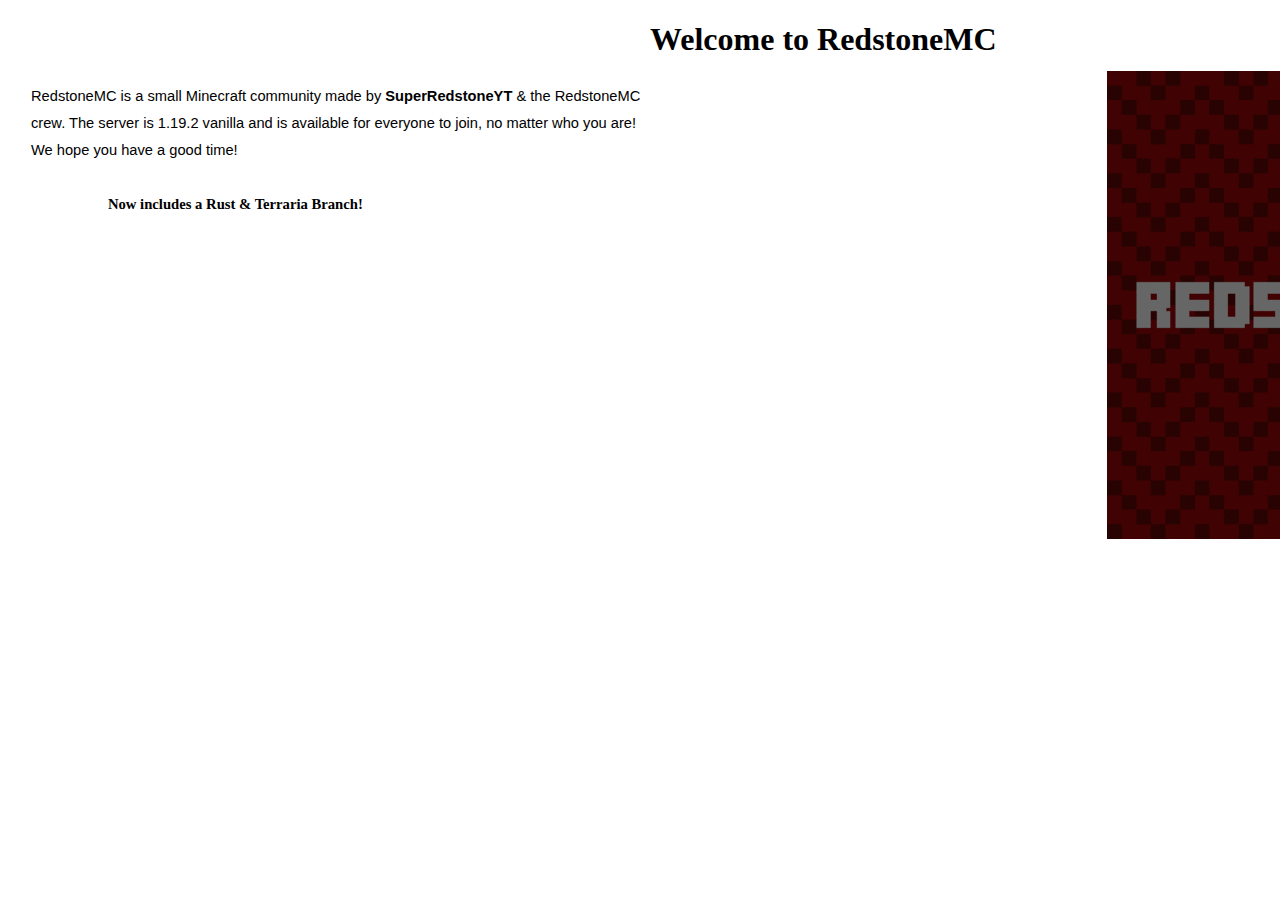
==== index.html @ e6b54269 "Merge pull request #1 from starrider346/dev" ====
<!DOCTYPE html>
<html lang="en">
  <head>
    <meta http-equiv="content-type" content="text/html; charset=UTF-8">
    <meta name="viewport" content="width=device-width, initial-scale=1.0">
    <meta http-equiv="X-UA-Compatible" content="ie=edge">
    <title>RedstoneMC</title>
    <link rel="stylesheet" href="./style.css">
    <link rel="icon" href="/assets/favicon.ico" type="image/x-icon">
    <meta name="author" content="Dymusic,Redstone,Strider">
  </head>
  <body style="      margin-left: 650px;">
    <div>
      <h1>Welcome to RedstoneMC</h1>
      <h2 style="margin-left: -619px; width: 100%; height: 140px;"><span style="font-size: 14.6667px; font-style: normal; font-variant-ligatures: none; font-variant-caps: normal; font-weight: 400; letter-spacing: normal; text-align: center; text-indent: 0px; text-transform: none; white-space: pre-wrap; word-spacing: 0px; -webkit-text-stroke-width: 0px; text-decoration-style: initial; text-decoration-color: initial; display: inline !important; float: none; font-family: Arial;">RedstoneMC is a small Minecraft community made by <strong>SuperRedstoneYT </strong>&amp; the RedstoneMC crew. The server is 1.19.2 vanilla and is available for everyone to join, no matter who you are! We hope you have a good time!</span><br

style="box-sizing: border-box; font-family: Lato,sans-serif; font-size: 14.6667px; font-style: normal; font-variant-ligatures: none; font-variant-caps: normal; font-weight: 400; letter-spacing: normal; text-align: center; text-indent: 0px; text-transform: none; white-space: pre-wrap; word-spacing: 0px; -webkit-text-stroke-width: 0px; text-decoration-style: initial; text-decoration-color: initial;"><br

style="box-sizing: border-box; font-family: Lato,sans-serif; font-size: 14.6667px; font-style: normal; font-variant-ligatures: none; font-variant-caps: normal; font-weight: 400; letter-spacing: normal; text-align: center; text-indent: 0px; text-transform: none; white-space: pre-wrap; word-spacing: 0px; -webkit-text-stroke-width: 0px; text-decoration-style: initial; text-decoration-color: initial;"><span

style="font-size: 14.6667px; font-style: normal; font-variant-ligatures: none; font-variant-caps: normal; font-weight: 400; letter-spacing: normal; text-align: center; text-indent: 0px; text-transform: none; white-space: pre-wrap; word-spacing: 0px; -webkit-text-stroke-width: 0px; text-decoration-style: initial; text-decoration-color: initial; display: inline !important; float: none; font-family: Lucida Sans Unicode;">                     <strong>Now includes a Rust &amp; Terraria Branch! <br></strong></span></h2>
      <a href="https://www.youtube.com/watch?v=gHmwCBnIClc"><img src="/assets/New_Piskel_1_2.gif"

          alt="Gif of Redstonemc" title="Image" style="margin-left: 457px; margin-top: -169px;"></a>
    </div>
  </body>
</html>
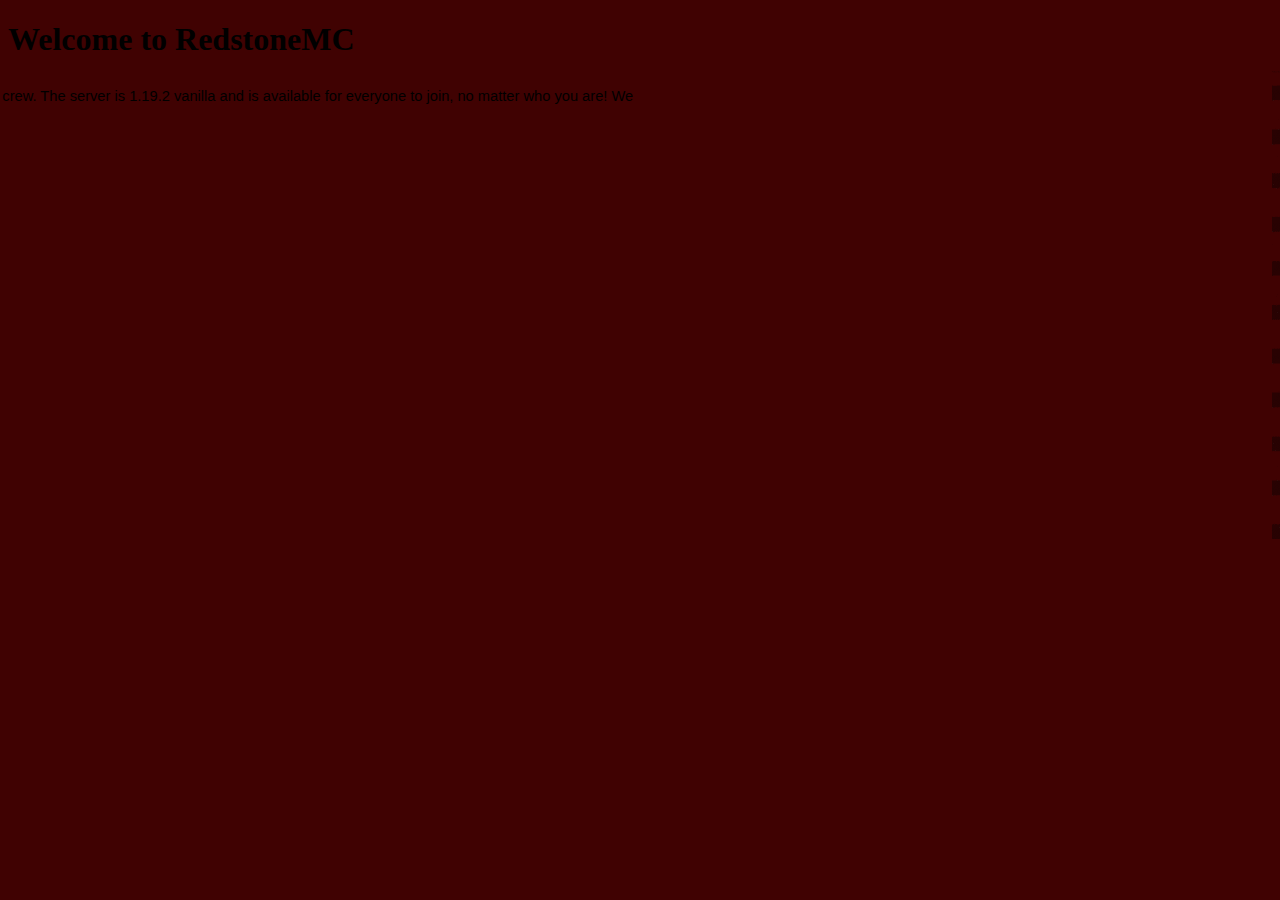
==== commit 85650302: "Update index.html" ====
--- a/index.html
+++ b/index.html
@@ -1,12 +1,13 @@
 <!DOCTYPE html>
 <html lang="en">
   <head>
+    <body style="background-color:#400202;">
     <meta http-equiv="content-type" content="text/html; charset=UTF-8">
     <meta name="viewport" content="width=device-width, initial-scale=1.0">
     <meta http-equiv="X-UA-Compatible" content="ie=edge">
     <title>RedstoneMC</title>
     <link rel="stylesheet" href="./style.css">
-    <link rel="icon" href="/assets/favicon.ico" type="image/x-icon">
+    <link rel="icon" href="/assets/New_Piskel_1_2.gif" type="image/x-icon">
     <meta name="author" content="Dymusic,Redstone,Strider">
   </head>
   <body style="      margin-left: 650px;">
@@ -21,7 +22,11 @@
 style="font-size: 14.6667px; font-style: normal; font-variant-ligatures: none; font-variant-caps: normal; font-weight: 400; letter-spacing: normal; text-align: center; text-indent: 0px; text-transform: none; white-space: pre-wrap; word-spacing: 0px; -webkit-text-stroke-width: 0px; text-decoration-style: initial; text-decoration-color: initial; display: inline !important; float: none; font-family: Lucida Sans Unicode;">                     <strong>Now includes a Rust &amp; Terraria Branch! <br></strong></span></h2>
       <a href="https://www.youtube.com/watch?v=gHmwCBnIClc"><img src="/assets/New_Piskel_1_2.gif"
 
-          alt="Gif of Redstonemc" title="Image" style="margin-left: 457px; margin-top: -169px;"></a>
+          alt="Gif of Redstonemc" title="Image" style="margin-left: 100%; margin-top: -169px;"></a>
     </div>
   </body>
 </html>
+
+
+
+<!--Leave formatting to Strider-->
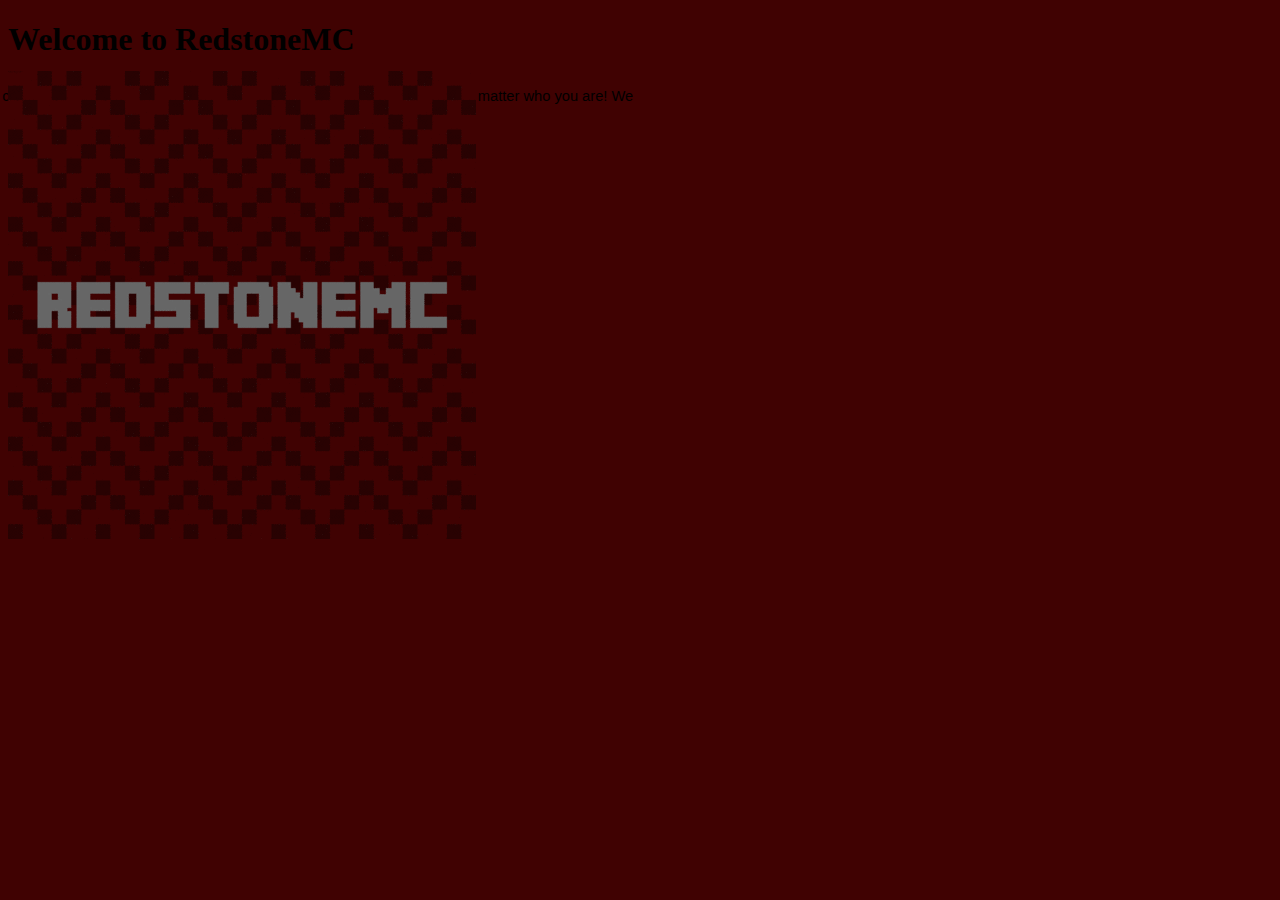
==== commit ff700f49: "Update index.html" ====
--- a/index.html
+++ b/index.html
@@ -22,7 +22,7 @@
 style="font-size: 14.6667px; font-style: normal; font-variant-ligatures: none; font-variant-caps: normal; font-weight: 400; letter-spacing: normal; text-align: center; text-indent: 0px; text-transform: none; white-space: pre-wrap; word-spacing: 0px; -webkit-text-stroke-width: 0px; text-decoration-style: initial; text-decoration-color: initial; display: inline !important; float: none; font-family: Lucida Sans Unicode;">                     <strong>Now includes a Rust &amp; Terraria Branch! <br></strong></span></h2>
       <a href="https://www.youtube.com/watch?v=gHmwCBnIClc"><img src="/assets/New_Piskel_1_2.gif"
 
-          alt="Gif of Redstonemc" title="Image" style="margin-left: 100%; margin-top: -169px;"></a>
+          alt="Gif of Redstonemc" title="Image" style="margin-right: -468px; margin-top: -169px;"></a>
     </div>
   </body>
 </html>
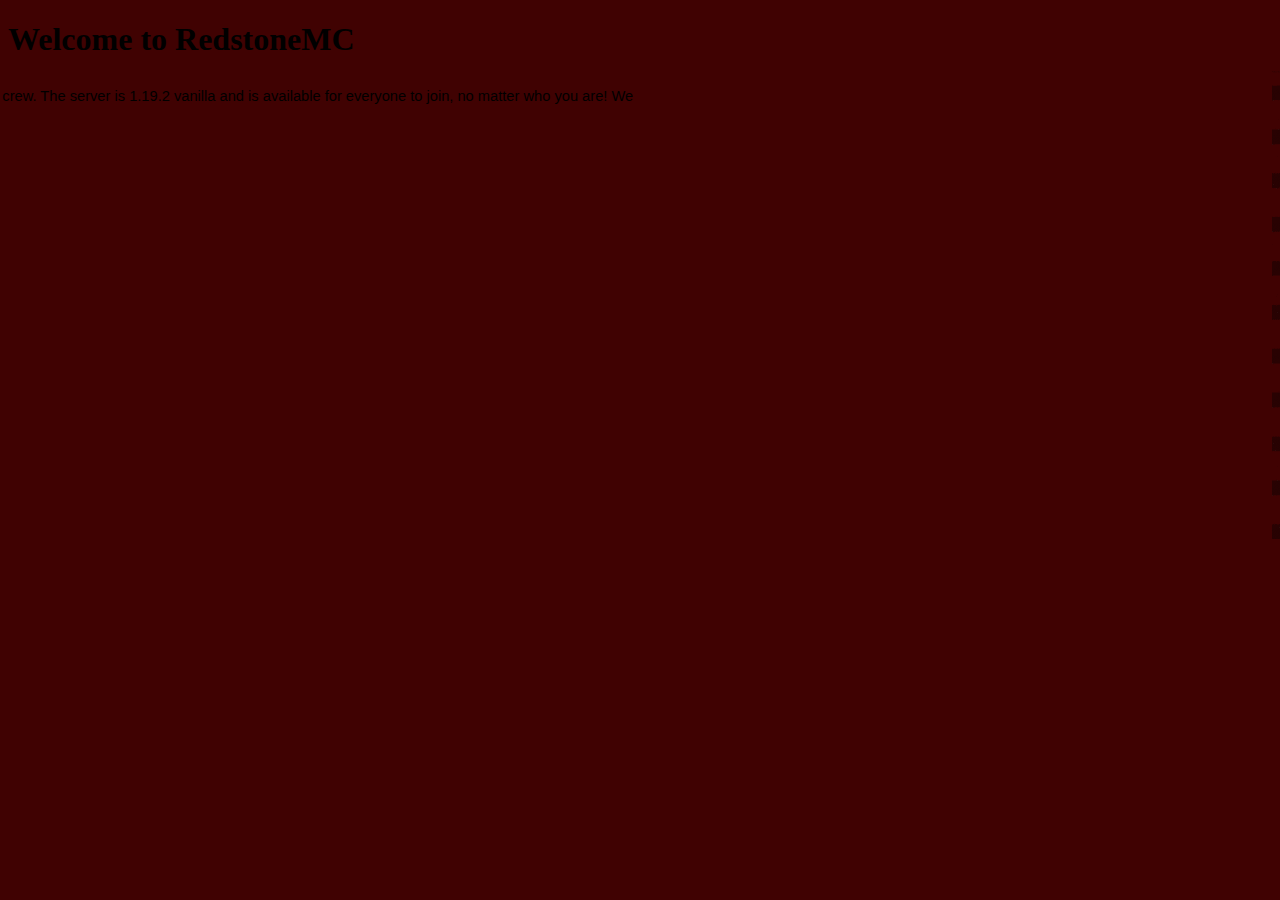
==== commit 64142849: "Update index.html" ====
--- a/index.html
+++ b/index.html
@@ -22,7 +22,7 @@
 style="font-size: 14.6667px; font-style: normal; font-variant-ligatures: none; font-variant-caps: normal; font-weight: 400; letter-spacing: normal; text-align: center; text-indent: 0px; text-transform: none; white-space: pre-wrap; word-spacing: 0px; -webkit-text-stroke-width: 0px; text-decoration-style: initial; text-decoration-color: initial; display: inline !important; float: none; font-family: Lucida Sans Unicode;">                     <strong>Now includes a Rust &amp; Terraria Branch! <br></strong></span></h2>
       <a href="https://www.youtube.com/watch?v=gHmwCBnIClc"><img src="/assets/New_Piskel_1_2.gif"
 
-          alt="Gif of Redstonemc" title="Image" style="margin-right: -468px; margin-top: -169px;"></a>
+          alt="Gif of Redstonemc" align="right" title="Image" style="margin-right: -468px; margin-top: -169px;"></a>
     </div>
   </body>
 </html>
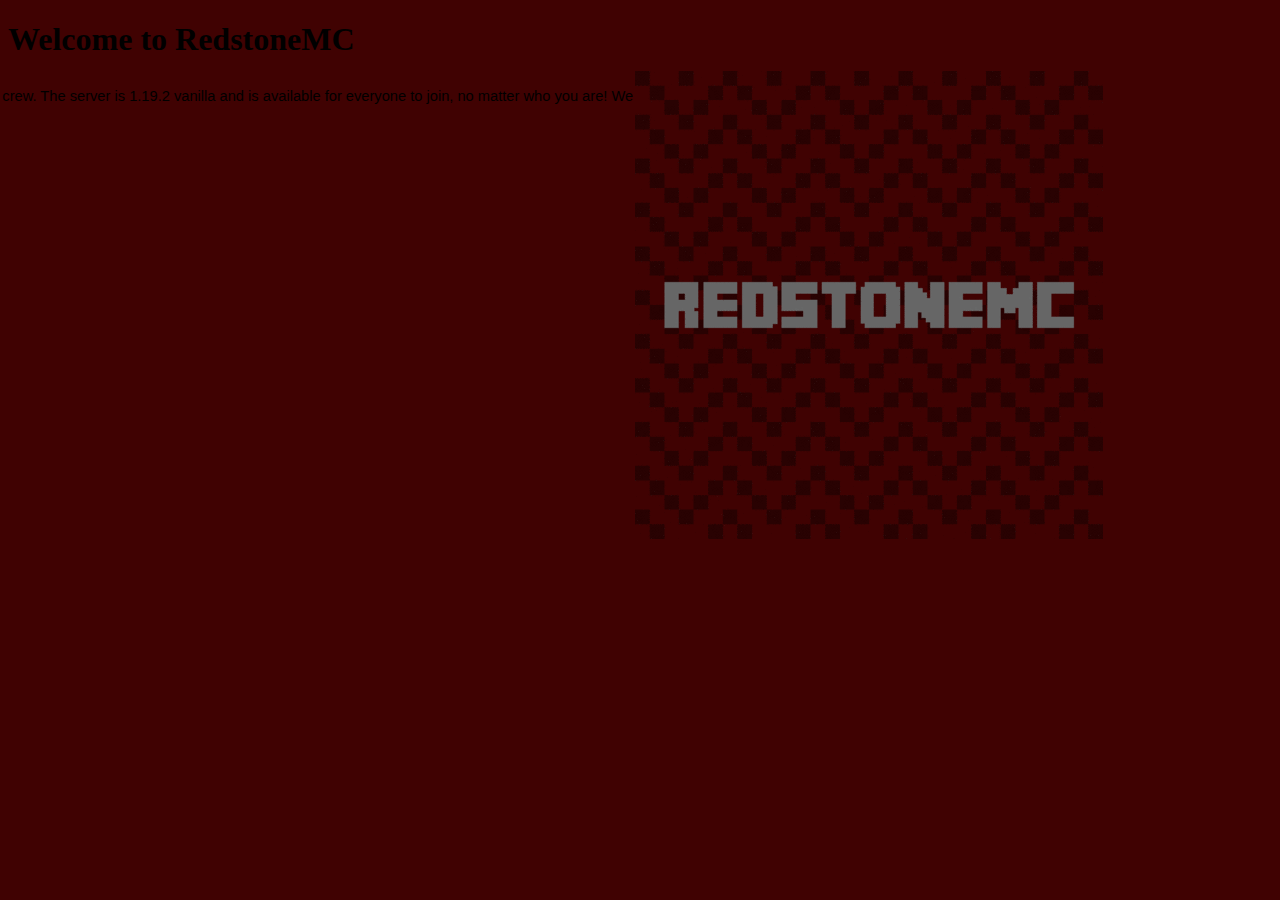
==== commit 39c98090: "Update index.html" ====
--- a/index.html
+++ b/index.html
@@ -22,7 +22,7 @@
 style="font-size: 14.6667px; font-style: normal; font-variant-ligatures: none; font-variant-caps: normal; font-weight: 400; letter-spacing: normal; text-align: center; text-indent: 0px; text-transform: none; white-space: pre-wrap; word-spacing: 0px; -webkit-text-stroke-width: 0px; text-decoration-style: initial; text-decoration-color: initial; display: inline !important; float: none; font-family: Lucida Sans Unicode;">                     <strong>Now includes a Rust &amp; Terraria Branch! <br></strong></span></h2>
       <a href="https://www.youtube.com/watch?v=gHmwCBnIClc"><img src="/assets/New_Piskel_1_2.gif"
 
-          alt="Gif of Redstonemc" align="right" title="Image" style="margin-right: -468px; margin-top: -169px;"></a>
+          alt="Gif of Redstonemc" align="right" title="Image" style="margin-right: 169px; margin-top: -169px;"></a>
     </div>
   </body>
 </html>
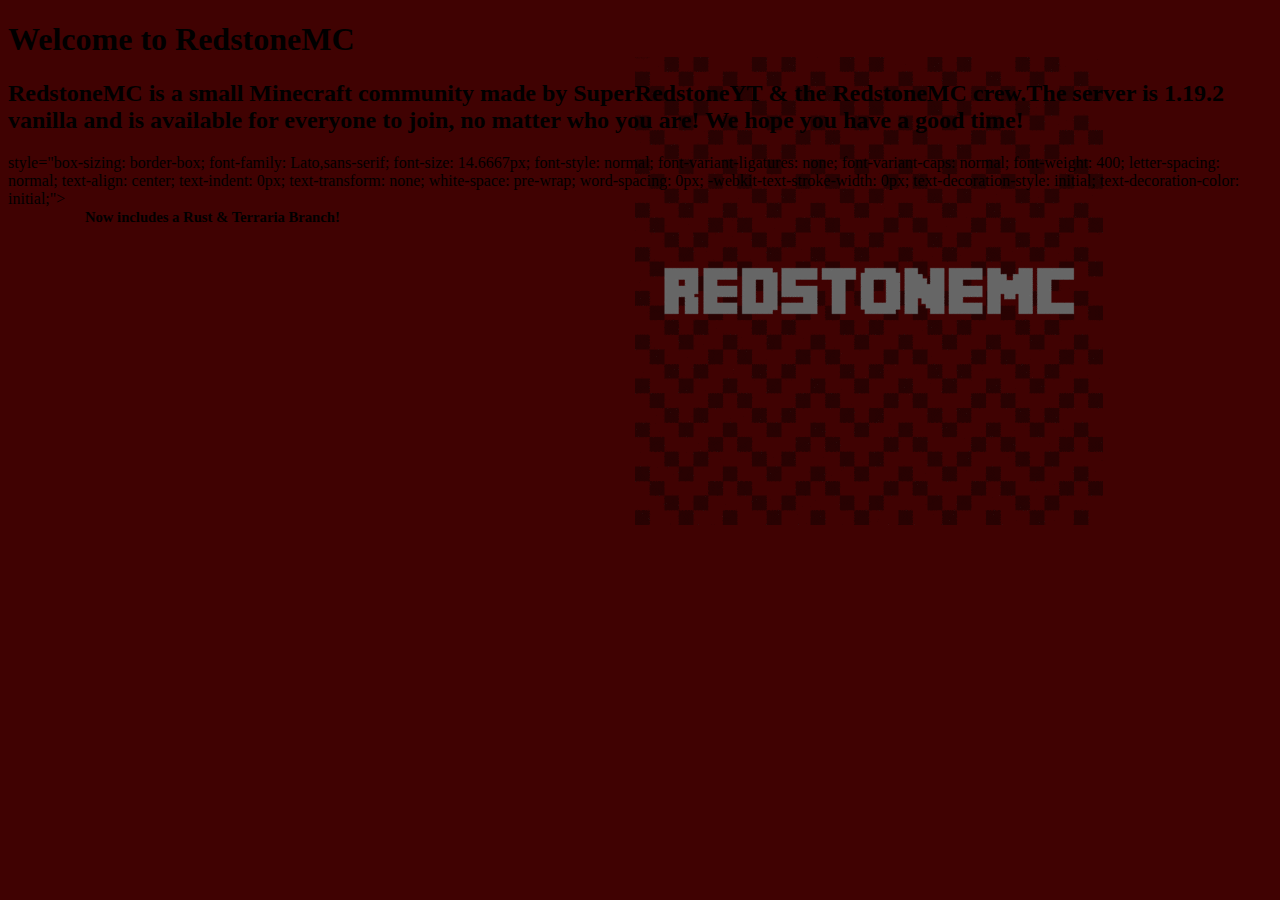
==== commit f46a092f: "Update index.html" ====
--- a/index.html
+++ b/index.html
@@ -13,7 +13,7 @@
   <body style="      margin-left: 650px;">
     <div>
       <h1>Welcome to RedstoneMC</h1>
-      <h2 style="margin-left: -619px; width: 100%; height: 140px;"><span style="font-size: 14.6667px; font-style: normal; font-variant-ligatures: none; font-variant-caps: normal; font-weight: 400; letter-spacing: normal; text-align: center; text-indent: 0px; text-transform: none; white-space: pre-wrap; word-spacing: 0px; -webkit-text-stroke-width: 0px; text-decoration-style: initial; text-decoration-color: initial; display: inline !important; float: none; font-family: Arial;">RedstoneMC is a small Minecraft community made by <strong>SuperRedstoneYT </strong>&amp; the RedstoneMC crew. The server is 1.19.2 vanilla and is available for everyone to join, no matter who you are! We hope you have a good time!</span><br
+      <h2>RedstoneMC is a small Minecraft community made by <strong>SuperRedstoneYT </strong>&amp; the RedstoneMC crew.The server is 1.19.2 vanilla and is available for everyone to join, no matter who you are! We hope you have a good time!</span></h2>
 
 style="box-sizing: border-box; font-family: Lato,sans-serif; font-size: 14.6667px; font-style: normal; font-variant-ligatures: none; font-variant-caps: normal; font-weight: 400; letter-spacing: normal; text-align: center; text-indent: 0px; text-transform: none; white-space: pre-wrap; word-spacing: 0px; -webkit-text-stroke-width: 0px; text-decoration-style: initial; text-decoration-color: initial;"><br
 
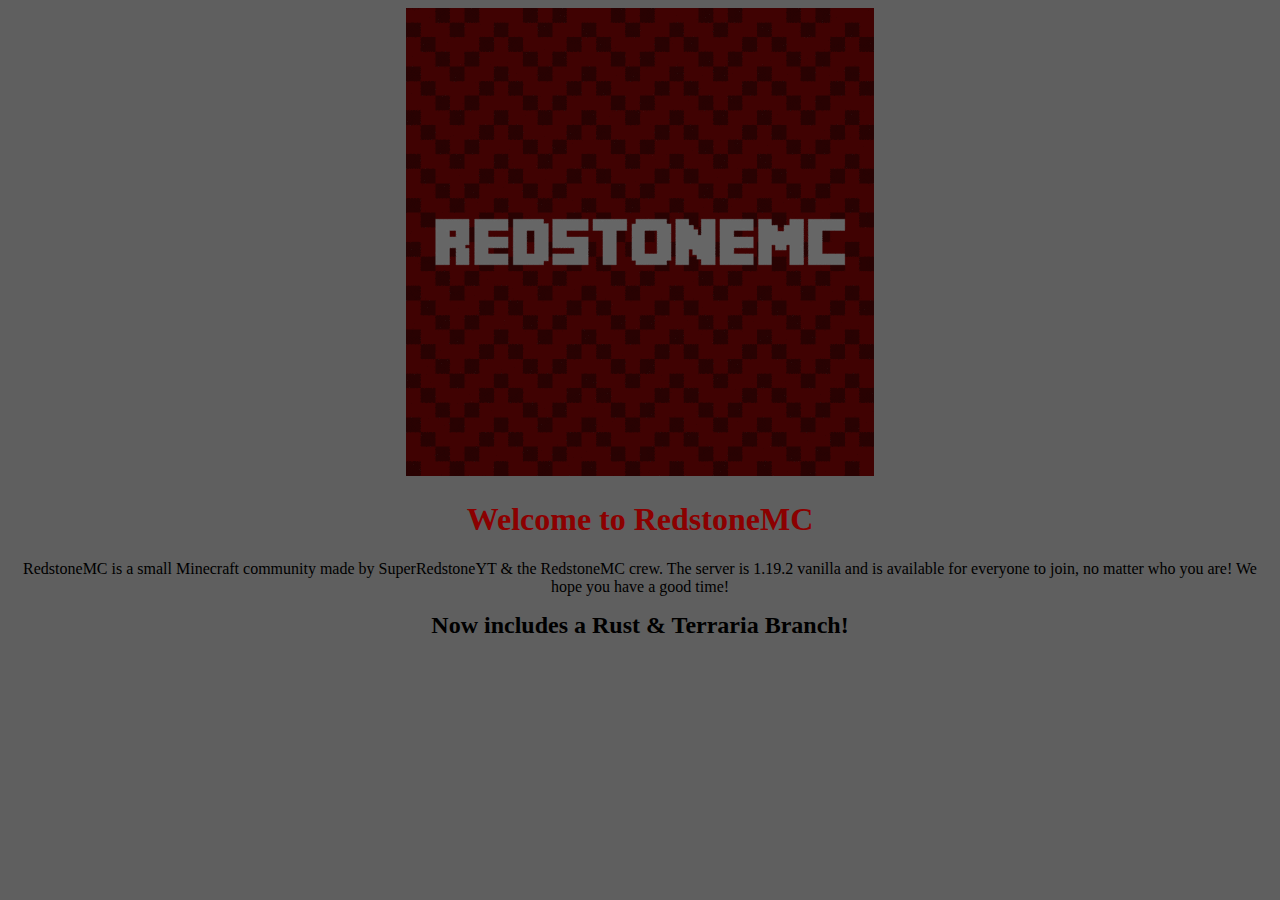
==== commit c5b6d005: "update index.html" ====
--- a/index.html
+++ b/index.html
@@ -1,32 +1,13 @@
 <!DOCTYPE html>
-<html lang="en">
-  <head>
-    <body style="background-color:#400202;">
-    <meta http-equiv="content-type" content="text/html; charset=UTF-8">
-    <meta name="viewport" content="width=device-width, initial-scale=1.0">
-    <meta http-equiv="X-UA-Compatible" content="ie=edge">
-    <title>RedstoneMC</title>
-    <link rel="stylesheet" href="./style.css">
-    <link rel="icon" href="/assets/New_Piskel_1_2.gif" type="image/x-icon">
-    <meta name="author" content="Dymusic,Redstone,Strider">
-  </head>
-  <body style="      margin-left: 650px;">
-    <div>
-      <h1>Welcome to RedstoneMC</h1>
-      <h2>RedstoneMC is a small Minecraft community made by <strong>SuperRedstoneYT </strong>&amp; the RedstoneMC crew.The server is 1.19.2 vanilla and is available for everyone to join, no matter who you are! We hope you have a good time!</span></h2>
-
-style="box-sizing: border-box; font-family: Lato,sans-serif; font-size: 14.6667px; font-style: normal; font-variant-ligatures: none; font-variant-caps: normal; font-weight: 400; letter-spacing: normal; text-align: center; text-indent: 0px; text-transform: none; white-space: pre-wrap; word-spacing: 0px; -webkit-text-stroke-width: 0px; text-decoration-style: initial; text-decoration-color: initial;"><br
-
-style="box-sizing: border-box; font-family: Lato,sans-serif; font-size: 14.6667px; font-style: normal; font-variant-ligatures: none; font-variant-caps: normal; font-weight: 400; letter-spacing: normal; text-align: center; text-indent: 0px; text-transform: none; white-space: pre-wrap; word-spacing: 0px; -webkit-text-stroke-width: 0px; text-decoration-style: initial; text-decoration-color: initial;"><span
-
-style="font-size: 14.6667px; font-style: normal; font-variant-ligatures: none; font-variant-caps: normal; font-weight: 400; letter-spacing: normal; text-align: center; text-indent: 0px; text-transform: none; white-space: pre-wrap; word-spacing: 0px; -webkit-text-stroke-width: 0px; text-decoration-style: initial; text-decoration-color: initial; display: inline !important; float: none; font-family: Lucida Sans Unicode;">                     <strong>Now includes a Rust &amp; Terraria Branch! <br></strong></span></h2>
-      <a href="https://www.youtube.com/watch?v=gHmwCBnIClc"><img src="/assets/New_Piskel_1_2.gif"
-
-          alt="Gif of Redstonemc" align="right" title="Image" style="margin-right: 169px; margin-top: -169px;"></a>
-    </div>
-  </body>
-</html>
-
-
-
-<!--Leave formatting to Strider-->
+<html>
+<style>
+	body {background-color: #5f5f5f; text-align: center}
+	h1 {color: darkred; font-family: Cambria, "Hoefler Text", "Liberation Serif", Times, "Times New Roman", "serif"}
+</style>
+<body>
+<img src="/assets/New_Piskel_1_2.gif" alt="RedstoneMC Banner">
+<h1>Welcome to RedstoneMC</h1>
+<p>RedstoneMC is a small Minecraft community made by SuperRedstoneYT & the RedstoneMC crew. The server is 1.19.2 vanilla and is available for everyone to join, no matter who you are! We hope you have a good time!</p>
+<p><b><font size="+2">Now includes a Rust & Terraria Branch!
+</body>
+</html>